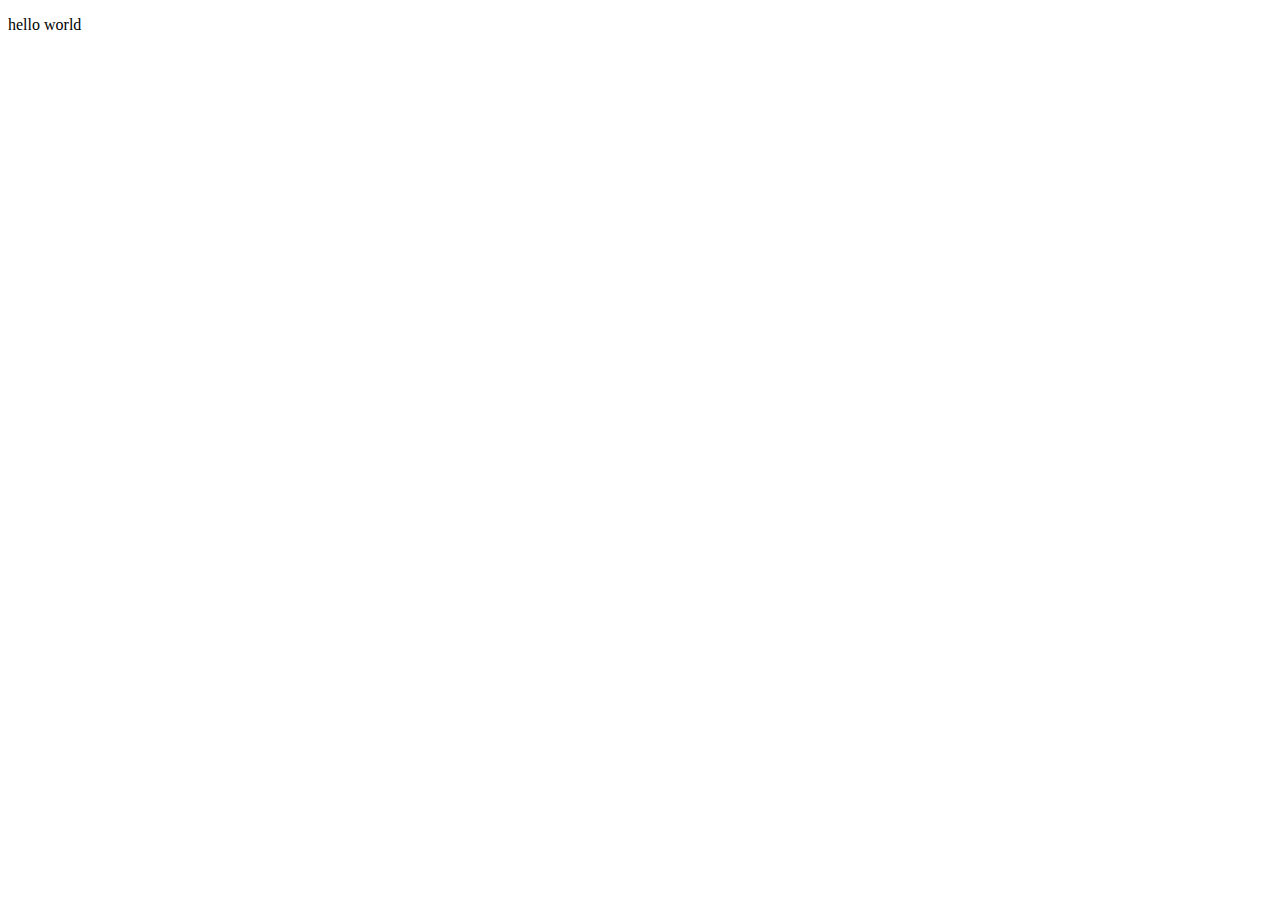
==== images/index.html @ d1db9c14 "first commit" ====
<!DOCTYPE html>
<html lang="en">
<head>
    <meta charset="UTF-8">
    <meta name="viewport" content="width=device-width, initial-scale=1.0">
    <title>First Assignment</title>
</head>
<body>
    <p>hello world
    </p>
</body>
</html>
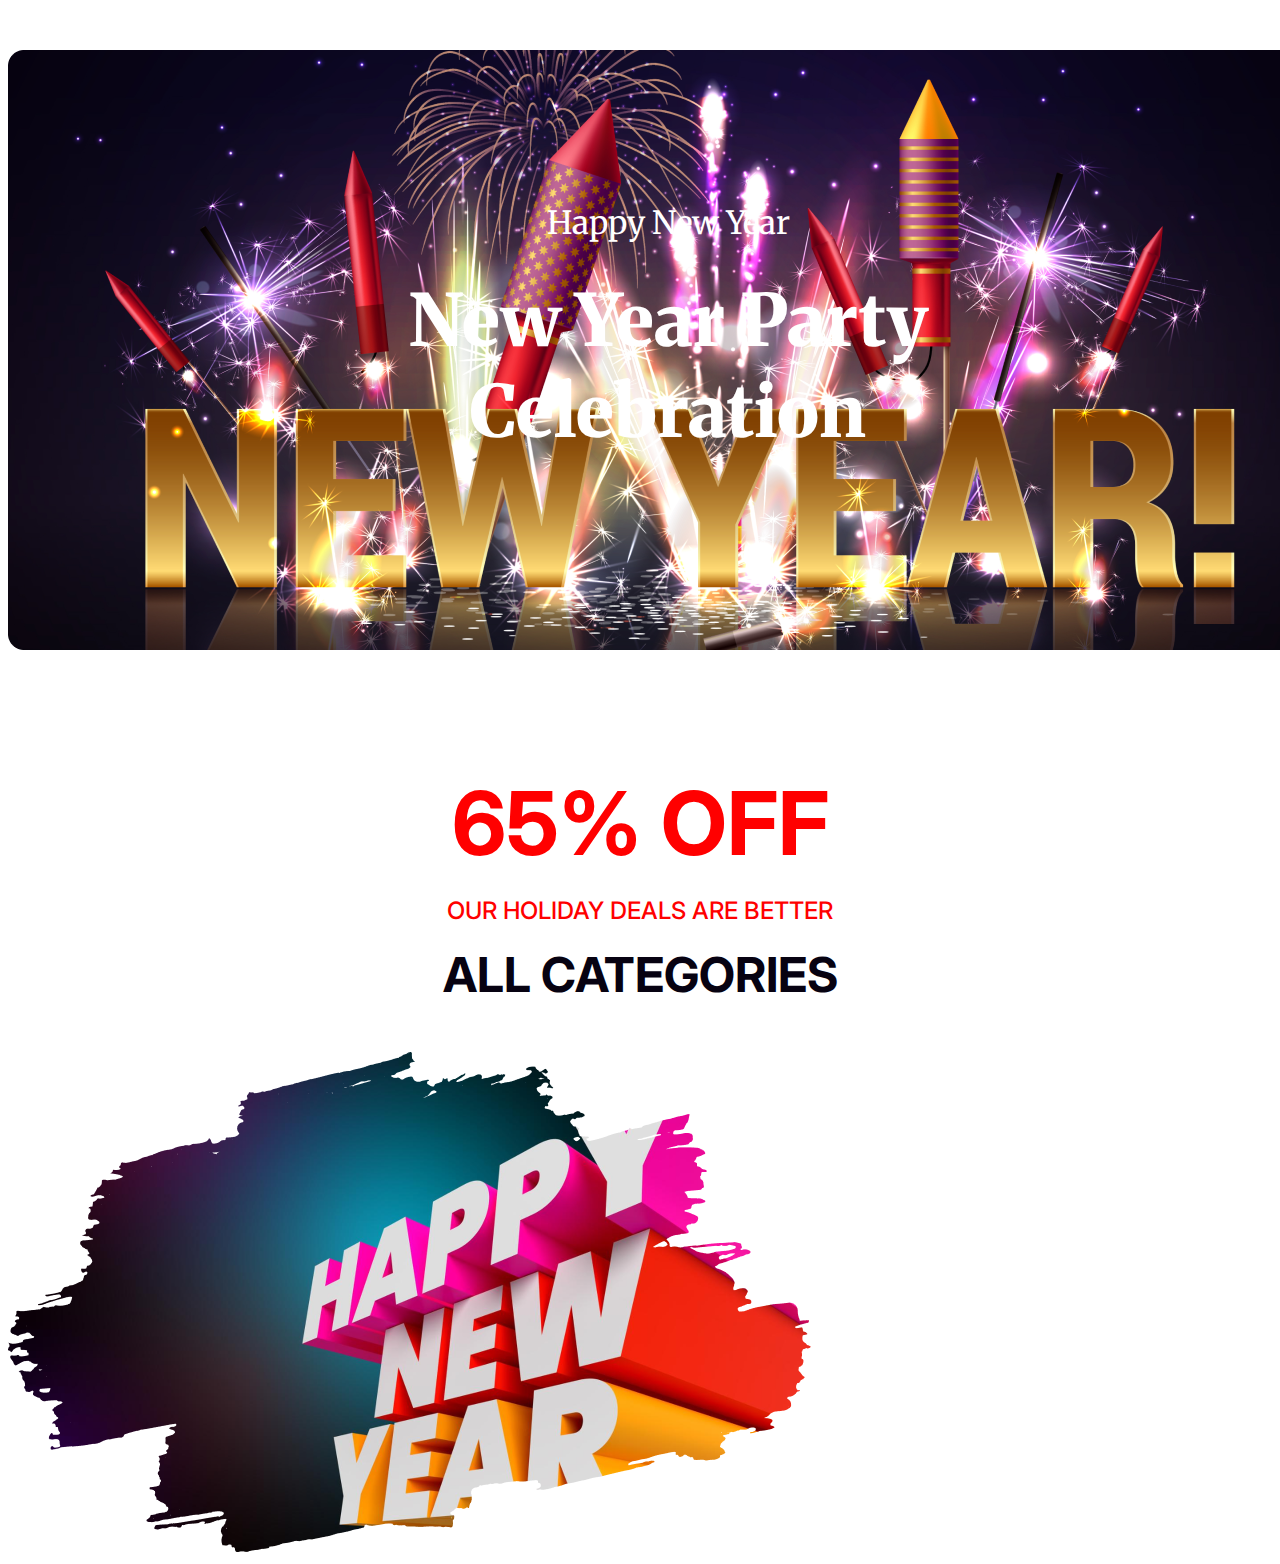
==== commit 4265e49b: "first part done" ====
--- a/images/index.html
+++ b/images/index.html
@@ -4,9 +4,26 @@
     <meta charset="UTF-8">
     <meta name="viewport" content="width=device-width, initial-scale=1.0">
     <title>First Assignment</title>
+    <link rel="stylesheet" href="styles/style.css">
+    <link rel="preconnect" href="https://fonts.googleapis.com">
+<link rel="preconnect" href="https://fonts.gstatic.com" crossorigin>
+<link href="https://fonts.googleapis.com/css2?family=Inter:wght@300;400;500;700;900&family=Merriweather:ital,wght@0,400;0,700;1,400;1,700&display=swap" rel="stylesheet">
 </head>
 <body>
-    <p>hello world
-    </p>
+    <section class="banner">
+        <div>
+            <h3>Happy New Year</h3>
+            <p>New Year Party <br>Celebration</p>
+        </div>
+    </section>
+
+    <section class="offer">
+        <h3>65% OFF</h3>
+        <h2>OUR HOLIDAY DEALS ARE BETTER</h2>
+        <p>ALL CATEGORIES</p>
+        <div>
+            <img src="New Year Photo.png" alt="">
+        </div>
+    </section>
 </body>
 </html>--- a/images/styles/style.css
+++ b/images/styles/style.css
@@ -0,0 +1,56 @@
+.banner {
+    background-image: url(../Banner\ Image.png);
+    height: 600px;
+    width: 1320px;
+    color: white;
+    display: flex;
+    justify-content: center;
+    align-items: center;
+    margin: auto;
+    margin-top: 50px;
+    margin-bottom: 120px;
+}
+
+.banner h3 {
+    color: #ffffff;
+    font-size: 32px;
+    font-weight: 400;
+    text-align: center;
+    font-family: 'Merriweather', serif;
+
+}
+
+.banner p {
+    color: #ffffff;
+    font-size: 72px;
+    font-weight: 900;
+    text-align: center;
+    margin-top: 0;
+    font-family: 'Merriweather', serif;
+}
+
+.offer h3 {
+    color: #ff0000;
+    font-size: 88px;
+    font-weight: 700;
+    text-align: center;
+    font-family: 'Inter', sans-serif;
+    margin-bottom: 0;
+}
+
+.offer h2 {
+    color: #ff0000;
+    font-size: 24px;
+    font-weight: 500;
+    text-align: center;
+    font-family: 'Inter', sans-serif;
+}
+
+.offer p {
+    color: #070211;
+    font-size: 48px;
+    font-weight: 700;
+    text-align: center;
+    margin-top: 0;
+    font-family: 'Inter', sans-serif;
+}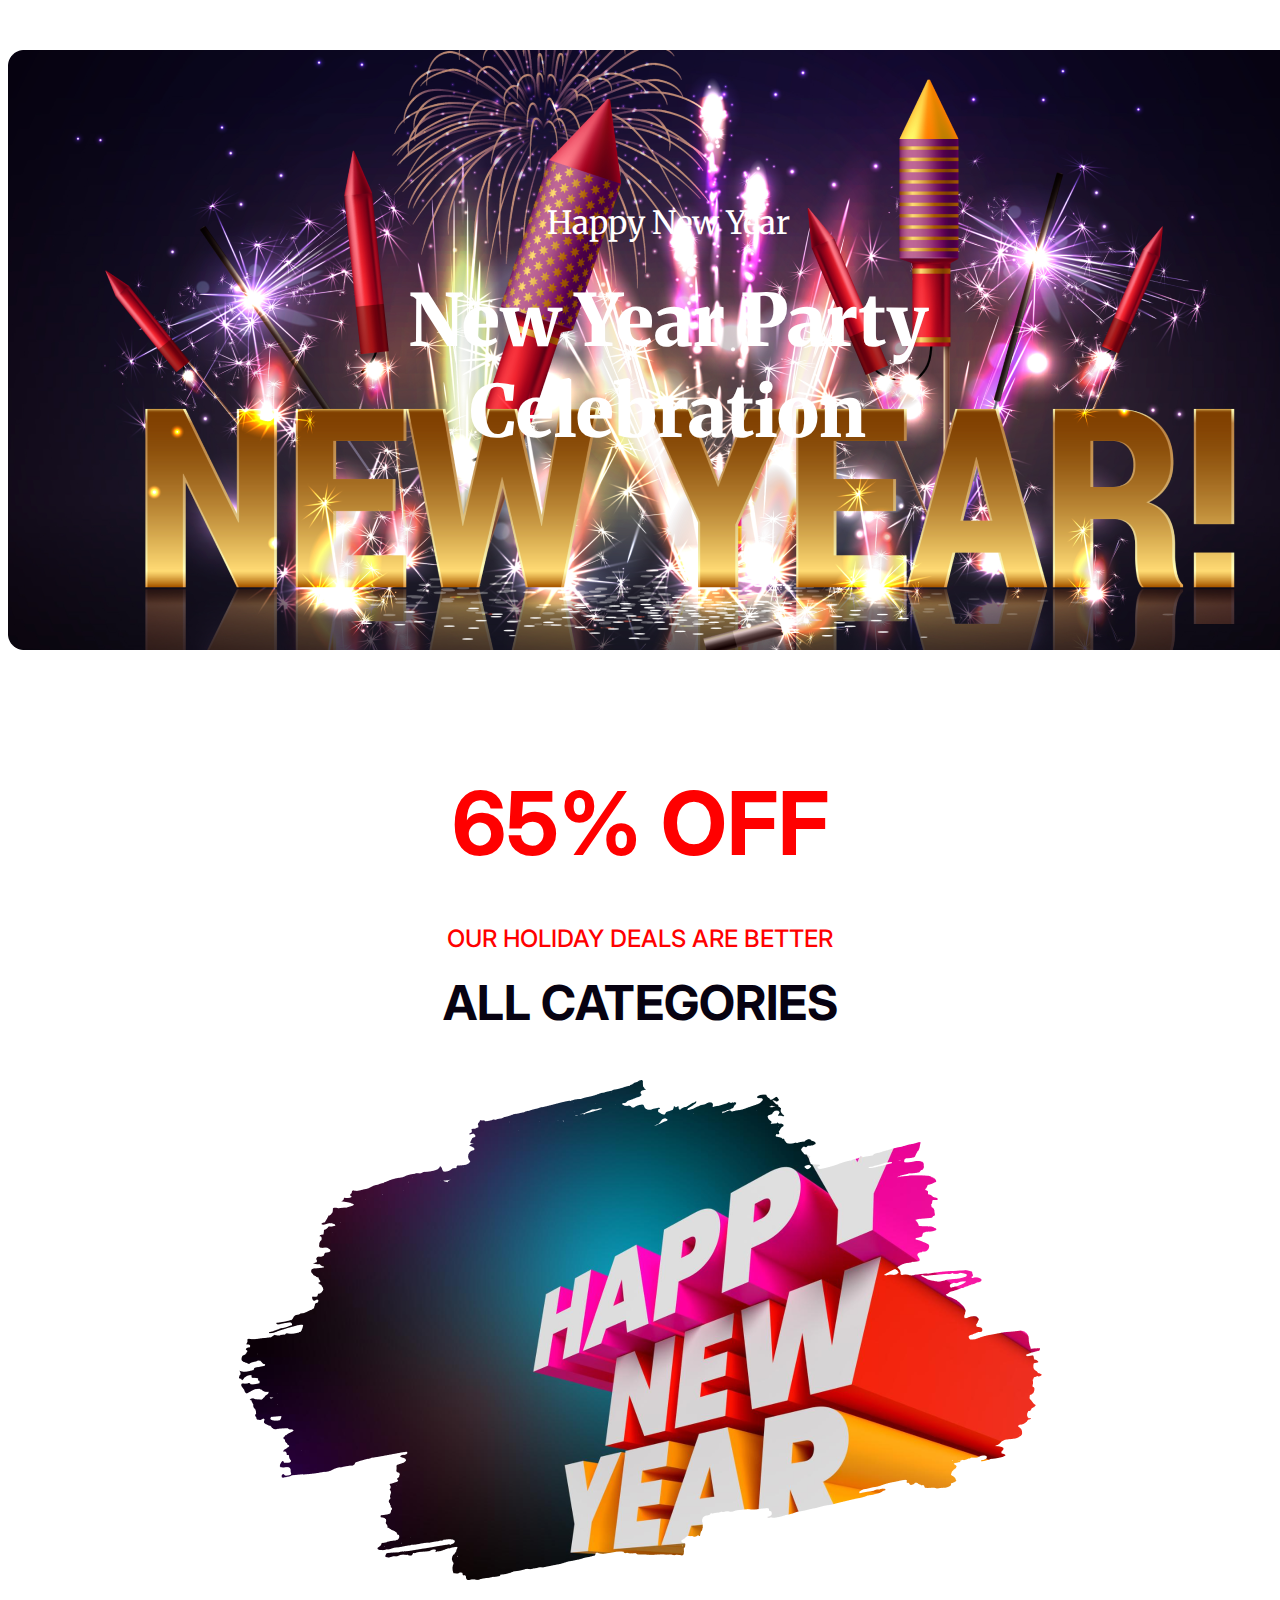
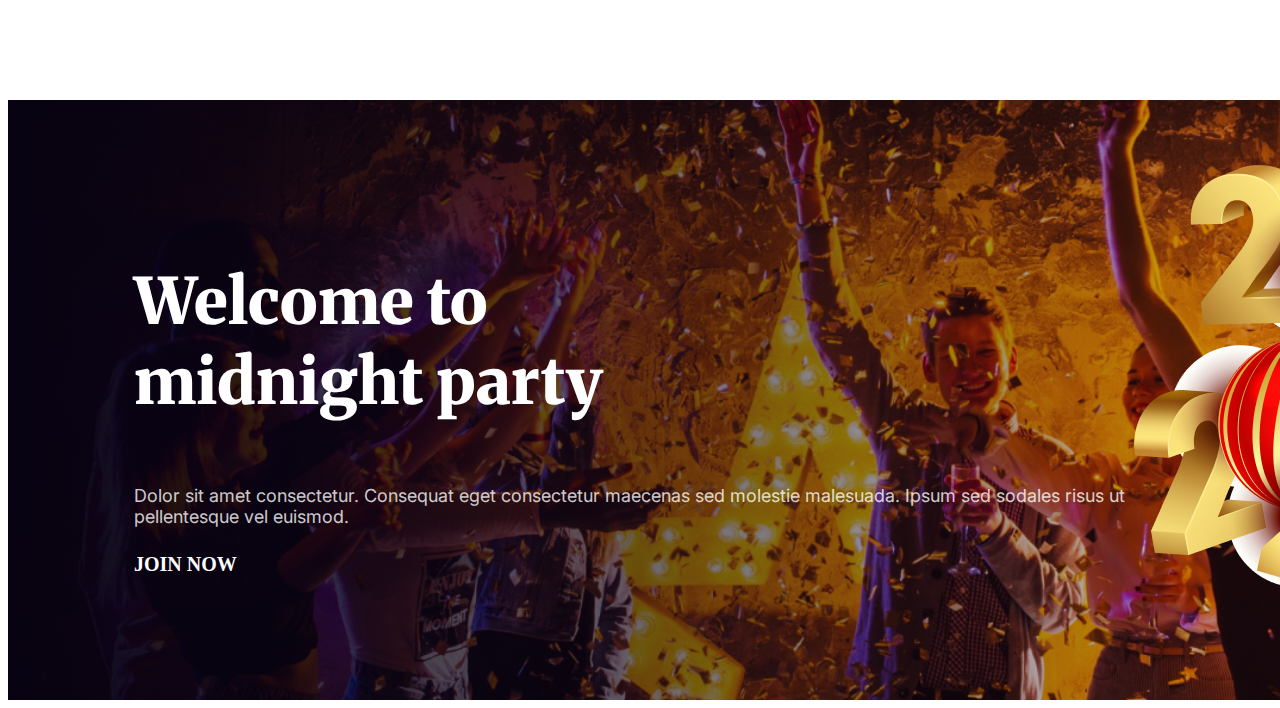
==== commit ecd6ed69: "add perty section" ====
--- a/images/index.html
+++ b/images/index.html
@@ -10,20 +10,41 @@
 <link href="https://fonts.googleapis.com/css2?family=Inter:wght@300;400;500;700;900&family=Merriweather:ital,wght@0,400;0,700;1,400;1,700&display=swap" rel="stylesheet">
 </head>
 <body>
-    <section class="banner">
-        <div>
-            <h3>Happy New Year</h3>
-            <p>New Year Party <br>Celebration</p>
-        </div>
-    </section>
+    <header>
+        <section class="banner">
+            <div>
+                <h3>Happy New Year</h3>
+                <p>New Year Party <br>Celebration</p>
+            </div>
+        </section>
 
-    <section class="offer">
-        <h3>65% OFF</h3>
-        <h2>OUR HOLIDAY DEALS ARE BETTER</h2>
-        <p>ALL CATEGORIES</p>
-        <div>
-            <img src="New Year Photo.png" alt="">
-        </div>
-    </section>
+    </header>
+
+    <main>
+        <section class="offer">
+            <h3>65% OFF</h3>
+            <h2>OUR HOLIDAY DEALS ARE BETTER</h2>
+            <p>ALL CATEGORIES</p>
+            <div>
+                <img src="New Year Photo.png" alt="">
+            </div>
+        </section>
+        <section class="party-section">
+            <div>
+                <h3>Welcome to <br> midnight party</h3>
+            <p>Dolor sit amet consectetur. Consequat eget consectetur maecenas sed molestie malesuada. Ipsum sed sodales risus ut pellentesque vel euismod. </p>
+            <h4>JOIN NOW</h4>
+            </div>
+            <div>
+                <img src="Group 70.png" alt="">
+            </div>
+
+        </section>
+    </main>
+
+
+    
+
+    
 </body>
 </html>--- a/images/styles/style.css
+++ b/images/styles/style.css
@@ -9,6 +9,9 @@
     margin: auto;
     margin-top: 50px;
     margin-bottom: 120px;
+    background-repeat: no-repeat;
+    background-size: cover;
+    
 }
 
 .banner h3 {
@@ -44,6 +47,7 @@
     font-weight: 500;
     text-align: center;
     font-family: 'Inter', sans-serif;
+    margin-top: 48px;
 }
 
 .offer p {
@@ -53,4 +57,51 @@
     text-align: center;
     margin-top: 0;
     font-family: 'Inter', sans-serif;
-}+}
+
+.offer div img {
+    height: 500px;
+    width: 803px;
+    margin: auto;
+    display: flex;
+    margin-top: 48px;
+    margin-bottom: 120px;
+}
+
+.party-section {
+    background-image: linear-gradient(to right,rgba(7, 2, 17, 1), rgba(7, 2, 17, 0)),url(../Vectorrr.png);
+    
+    background-repeat: no-repeat;
+    height: 600px;
+    width: 1320px;
+    display: flex;
+    justify-content: space-around;
+    align-items: center;
+    padding: 0 126px;
+    background-size: cover;
+    margin: auto;
+    
+    
+    
+}
+
+.party-section div h3 {
+
+    color: #ffffff;
+    font-family: 'Merriweather', serif;
+    font-size: 64px;
+    font-weight: 900;
+}
+
+.party-section div p {
+    color: #ffffffcc;
+    font-size: 18px;
+    font-weight: 400;
+    font-family: 'Inter', sans-serif;
+}
+
+.party-section div h4 {
+    color: #ffffff;
+    font-size: 20px;
+    font-weight: 700;
+}
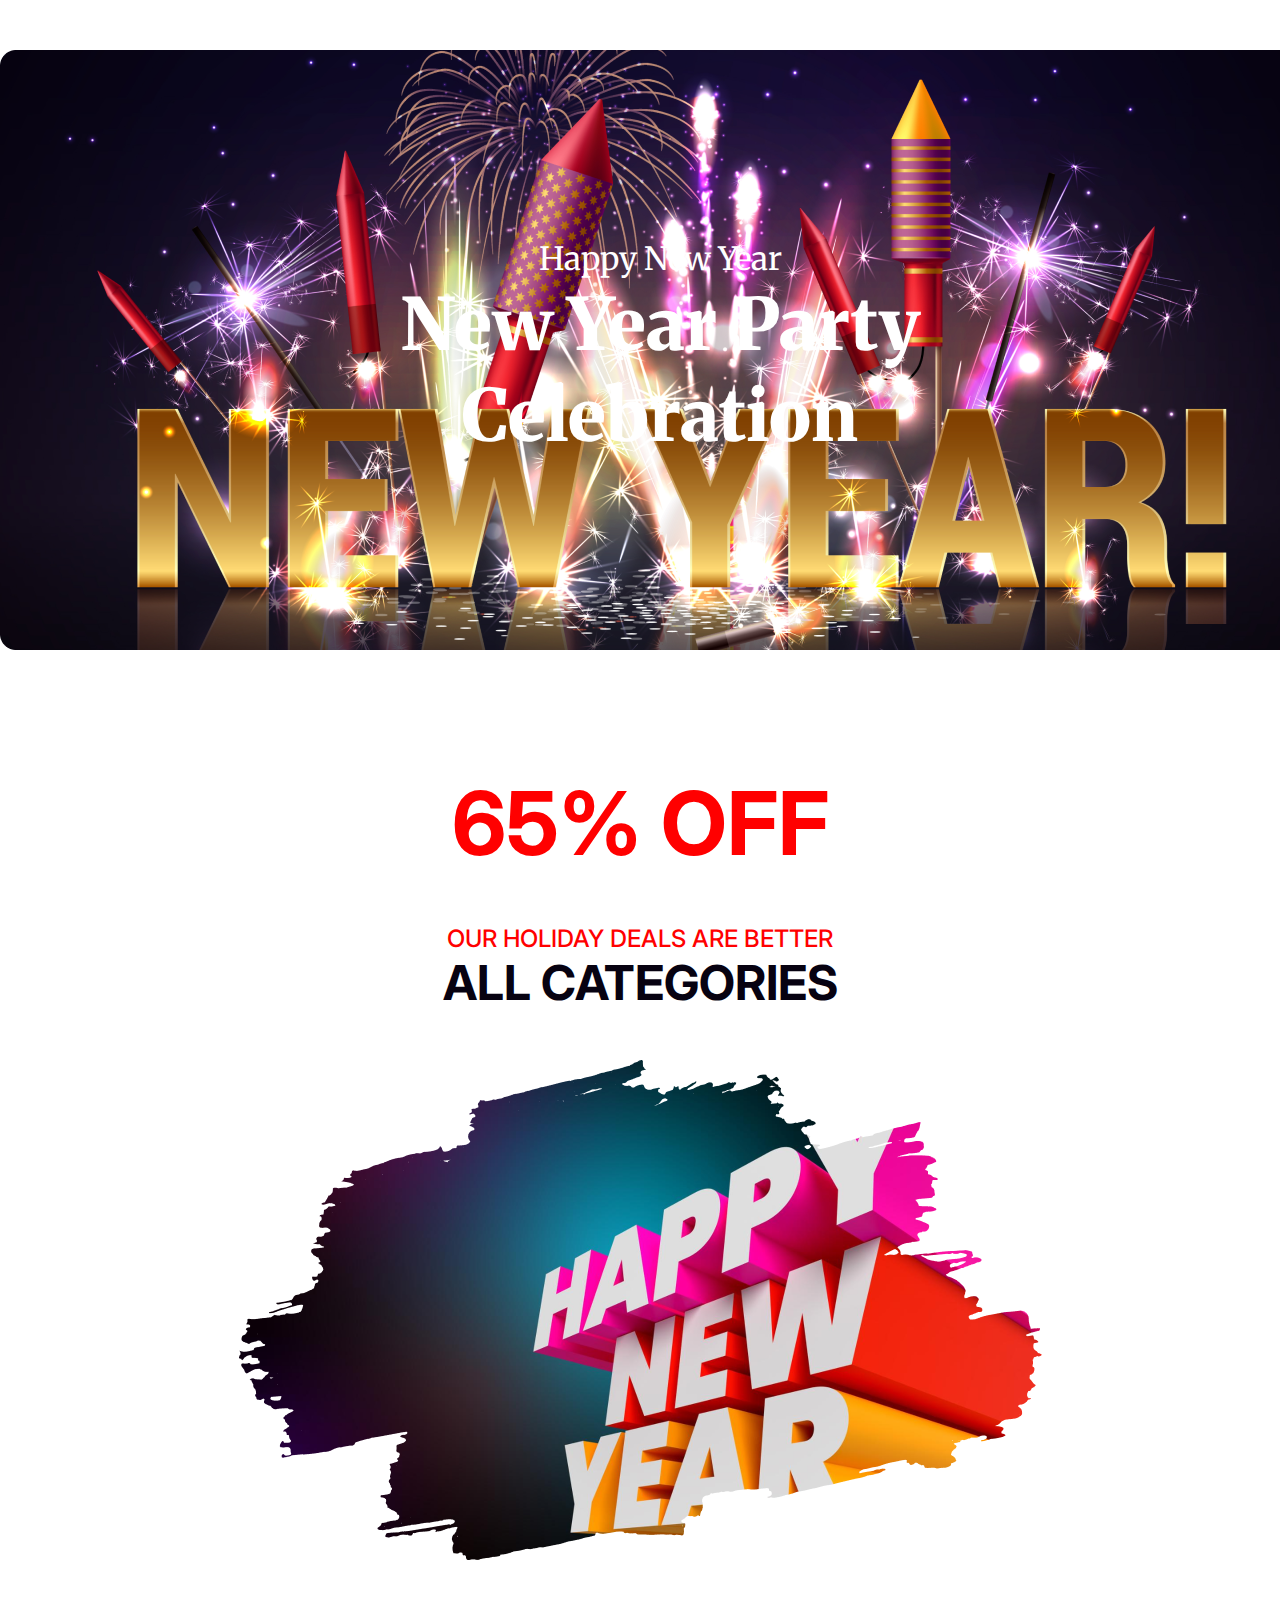
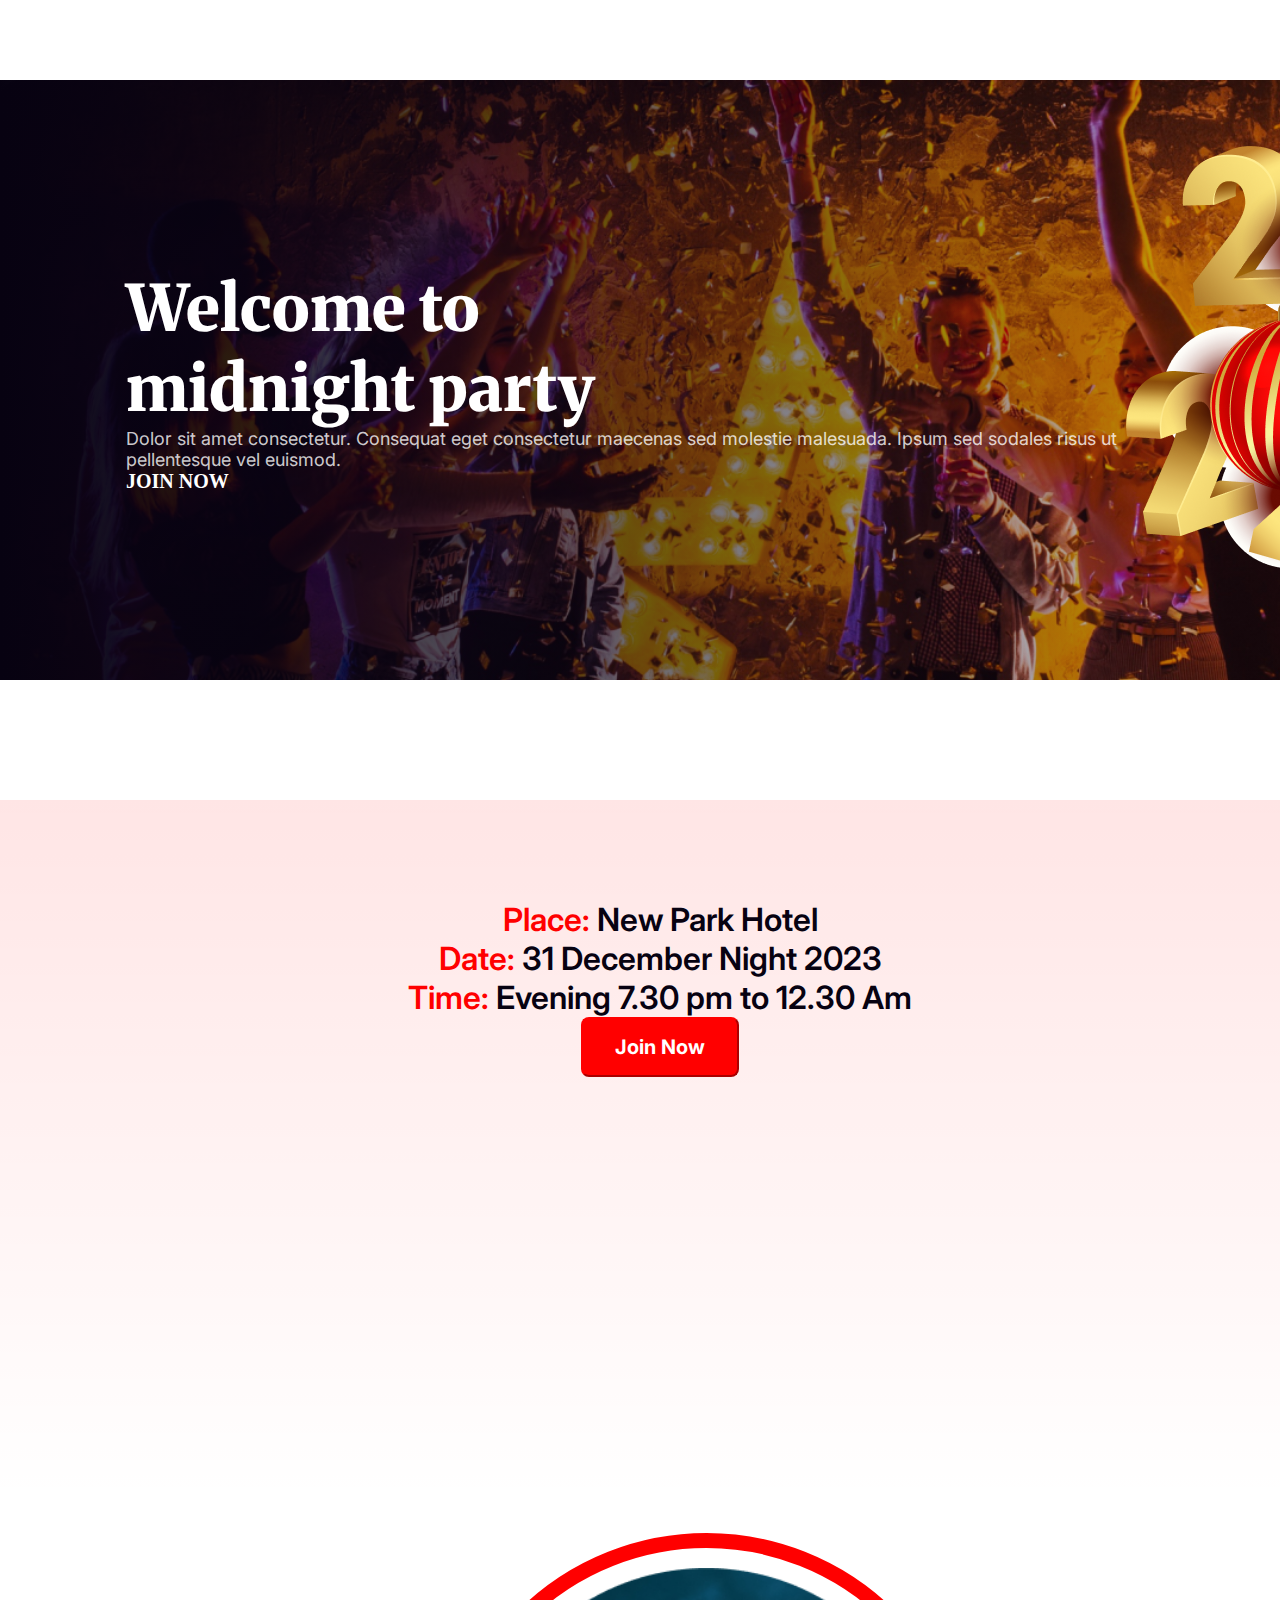
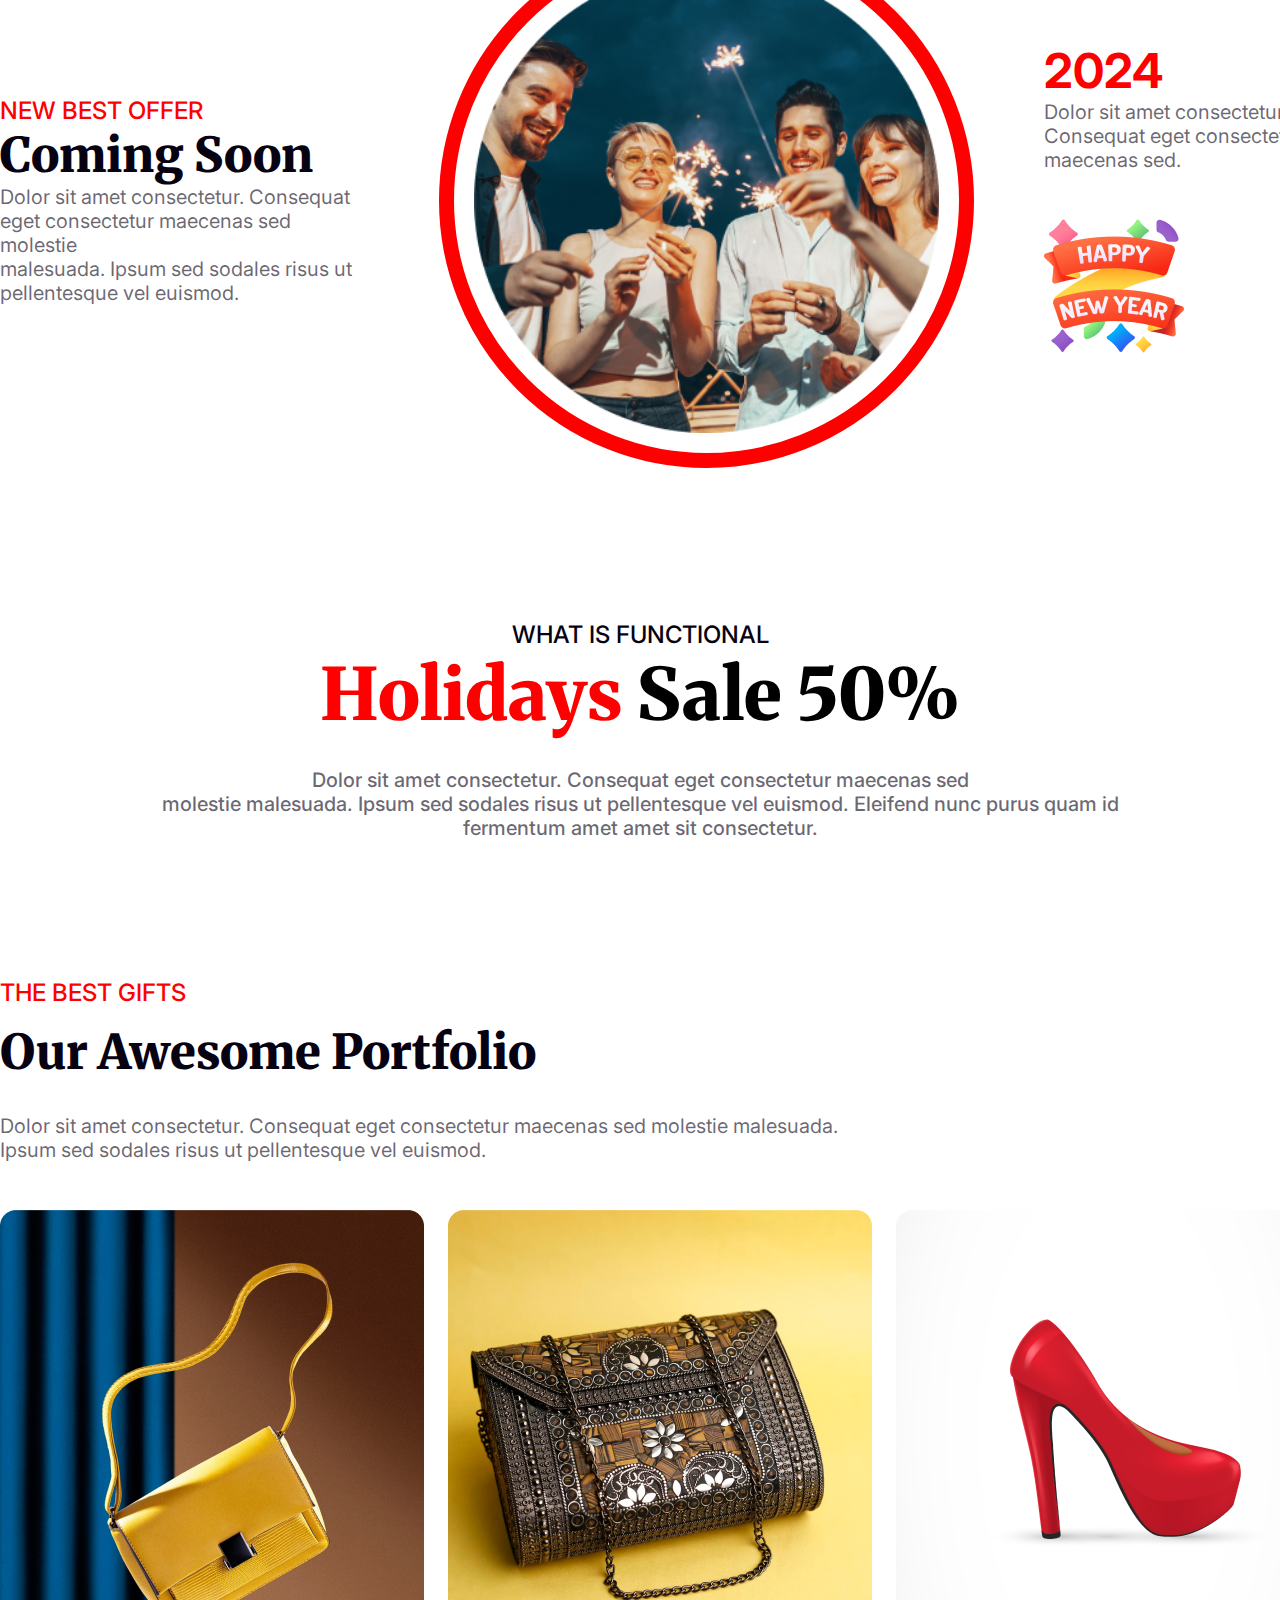
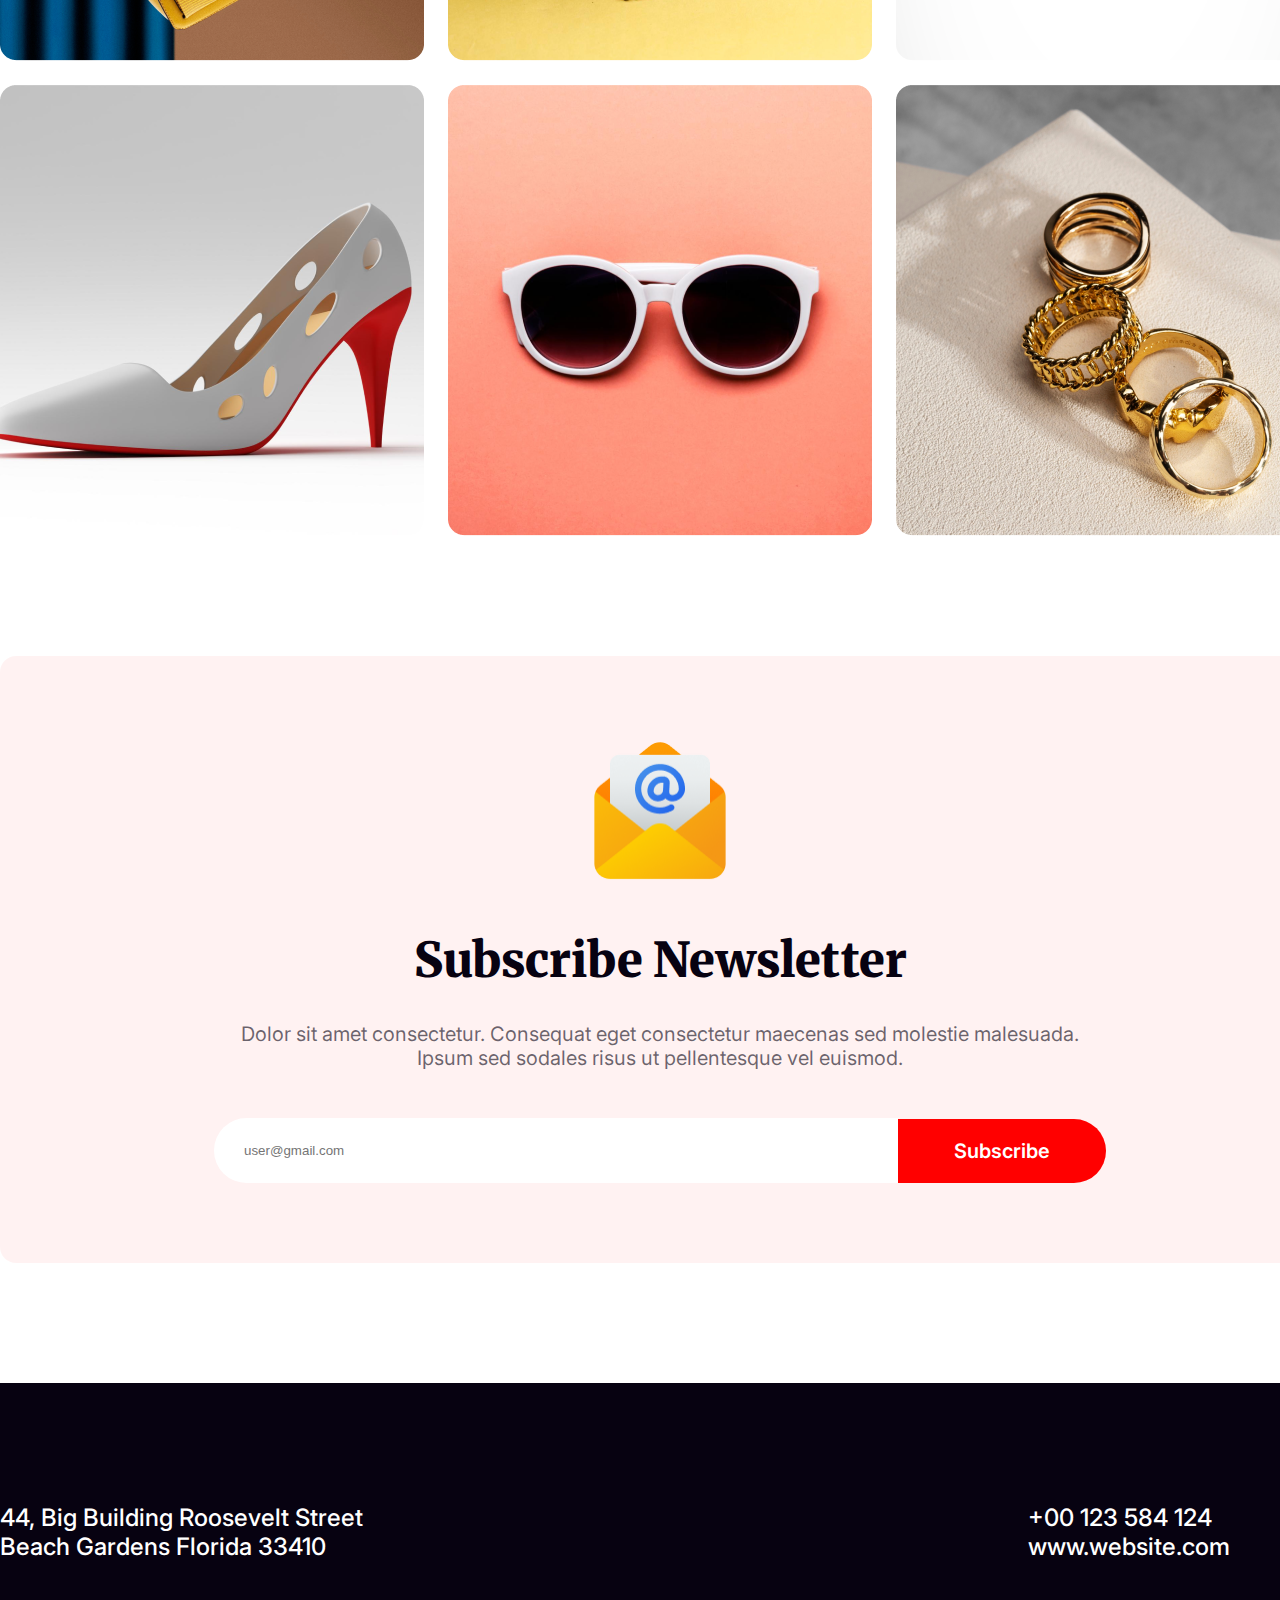
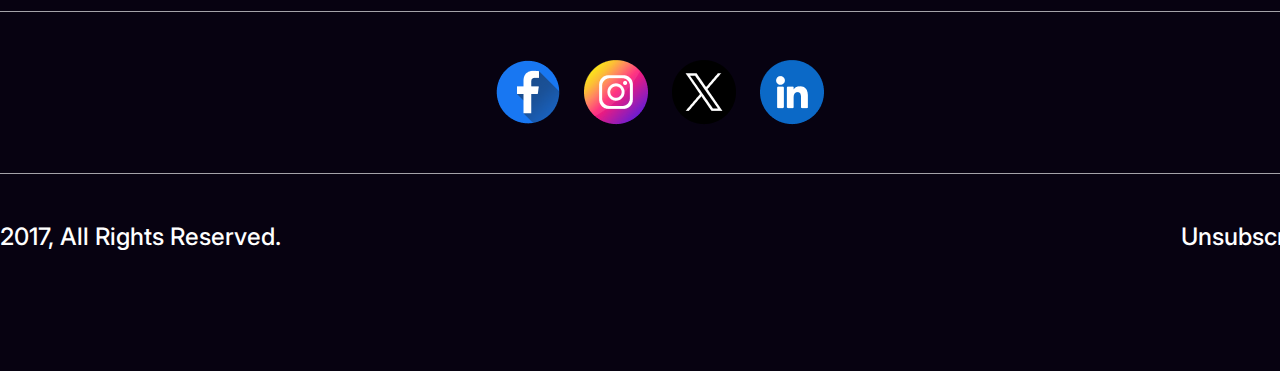
==== commit 71f1a9d8: "added a party section part" ====
--- a/images/index.html
+++ b/images/index.html
@@ -40,11 +40,91 @@
             </div>
 
         </section>
+        <section class="date-time">
+            <p> <span>Place:</span> New Park Hotel 
+            </p>
+            <p> <span>Date:</span> 31 December Night 2023 
+            </p>
+            <p><span>Time:</span> Evening 7.30 pm to 12.30 Am</p>
+            <button>Join Now</button>
+        </section> 
+        <section class="cooming-soon">
+            <div class="best-offer">
+                <h3>NEW BEST OFFER</h3>
+                <h2>Coming Soon</h2>
+                <p>Dolor sit amet consectetur. Consequat <br> eget consectetur maecenas sed molestie <br> malesuada. Ipsum sed sodales risus ut <br> pellentesque vel euismod.</p>
+            </div>
+            <div class="pic">
+                <img src="Ellipse 1.png" alt="">
+            </div>
+            <div class="year">
+                <h2>2024</h2>
+                <p>Dolor sit amet consectetur. Consequat eget consectetur maecenas sed.</p>
+                <img src="Group 96.png" alt="">
+            </div>
+        </section>
+
+        <section class="discount">
+            <div>
+                <h4>WHAT IS FUNCTIONAL</h4>
+                <h2><span>Holidays</span> Sale 50%</h2>
+                <p>Dolor sit amet consectetur. Consequat eget consectetur maecenas sed <br> molestie malesuada. Ipsum sed sodales risus ut pellentesque vel euismod. Eleifend nunc purus quam id <br>fermentum amet amet sit consectetur.</p>
+            </div>
+            <img src="" alt="">  
+        </section>
+
+        <!-- holidays pic baki ace -->
+
+        <section class="awesome">
+            <div>
+                <h2>THE BEST GIFTS</h2>
+                <h3>Our Awesome Portfolio</h3>
+                <p>Dolor sit amet consectetur. Consequat eget consectetur maecenas sed molestie malesuada.<br>Ipsum sed sodales risus ut pellentesque vel euismod.</p>
+            </div>
+            <div class="awasome-pic">
+                <img src="Rectangle 3.png" alt="">
+                <img src="Rectangle 4.png" alt="">
+                <img src="Rectangle 5.png" alt="">
+                <img src="Rectangle 6.png" alt="">
+                <img src="Rectangle 7.png" alt="">
+                <img src="Rectangle 8.png" alt="">
+            </div>
+        </section>
+
+        <section class="email">
+            <img src="Group 61.png" alt="">
+            <h3>Subscribe Newsletter</h3>
+            <p>Dolor sit amet consectetur. Consequat eget consectetur maecenas sed molestie malesuada.<br>Ipsum sed sodales risus ut pellentesque vel euismod. </p>
+            <div class="form-chart">
+                <input  type="text" placeholder="user@gmail.com">
+            <button>Subscribe</button>
+            </div>
+        </section>
     </main>
-
-
+    <footer>
+        <div class="footer-container">
+            <div class="foot-part">
+                <div class="address">
+                    <h3>44, Big Building Roosevelt Street</h3>
+                    <h3>Beach Gardens Florida 33410</h3>
+                </div>
+                <div class="contact">
+                    <h3>+00 123 584 124</h3>
+                    <h3>www.website.com</h3>
+                </div>  
+            </div>
     
-
-    
+            <div class="footer-image">
+                <img src="Facebook.png" alt="">
+                <img src="Instagram.png" alt="">
+                <img src="Twitter.png" alt="">
+                <img src="Linkedin.png" alt="">
+            </div>
+            <div class="last-part">
+                <h3>2017, All Rights Reserved.</h3>
+                <h3>Unsubscribe</h3>
+            </div>
+        </div>
+    </footer>
 </body>
 </html>--- a/images/styles/style.css
+++ b/images/styles/style.css
@@ -1,3 +1,8 @@
+* {
+    margin: 0;
+    padding: 0;
+}
+
 .banner {
     background-image: url(../Banner\ Image.png);
     height: 600px;
@@ -11,7 +16,7 @@
     margin-bottom: 120px;
     background-repeat: no-repeat;
     background-size: cover;
-    
+
 }
 
 .banner h3 {
@@ -69,8 +74,8 @@
 }
 
 .party-section {
-    background-image: linear-gradient(to right,rgba(7, 2, 17, 1), rgba(7, 2, 17, 0)),url(../Vectorrr.png);
-    
+    background-image: linear-gradient(to right, rgba(7, 2, 17, 1), rgba(7, 2, 17, 0)), url(../Vectorrr.png);
+
     background-repeat: no-repeat;
     height: 600px;
     width: 1320px;
@@ -80,9 +85,9 @@
     padding: 0 126px;
     background-size: cover;
     margin: auto;
-    
-    
-    
+
+
+
 }
 
 .party-section div h3 {
@@ -105,3 +110,305 @@
     font-size: 20px;
     font-weight: 700;
 }
+
+.date-time {
+    text-align: center;
+    margin-top: 120px;
+    background-image: linear-gradient(to bottom, rgba(255, 0, 0, 0.10), rgba(255, 0, 0, 0));
+    margin: auto;
+    height: 600px;
+    width: 1320px;
+    padding-top: 100px;
+    margin-top: 120px;
+}
+
+.date-time p {
+    font-size: 32px;
+    font-weight: 600;
+    color: #070211;
+    font-family: 'Inter', sans-serif;
+}
+
+.date-time p span {
+    color: #ff0000;
+}
+
+.date-time button {
+    color: white;
+    font-size: 20px;
+    font-weight: 700;
+    font-family: 'Inter', sans-serif;
+    padding: 16px 32px;
+    background-color: #ff0000;
+    border-radius: 8px;
+    border-color: #ff0000;
+}
+
+/* pic er border baki ace */
+.cooming-soon {
+    display: flex;
+    gap: 70px;
+    height: 600px;
+    width: 1320px;
+    margin: auto;
+    align-items: center;
+    justify-content: space-between;
+}
+
+.cooming-soon .best-offer h3 {
+    color: #ff0000;
+    font-size: 24px;
+    font-weight: 500;
+    font-family: 'Inter', sans-serif;
+
+}
+
+.cooming-soon .best-offer h2 {
+    color: #070211;
+    font-size: 48px;
+    font-weight: 900;
+    font-family: 'Merriweather', serif;
+}
+
+.cooming-soon .best-offer p {
+    color: #07021199;
+    font-size: 20px;
+    font-weight: 400;
+    font-family: 'Inter', sans-serif;
+}
+
+.cooming-soon .pic {
+    height: 465px;
+    width: 465px;
+    border: 15px solid red;
+    background-color: white;
+    border-radius: 100%;
+    display: flex;
+    padding: 20px;
+
+}
+
+.comming-soon .pic img {
+    height: 365px;
+    width: 365px;
+    border: 15px solid red;
+    border-radius: 100%;
+
+
+}
+
+.cooming-soon .year h2 {
+    color: #ff0000;
+    font-size: 48px;
+    font-weight: 700;
+    margin-bottom: 0;
+    font-family: 'Inter', sans-serif;
+}
+
+.cooming-soon .year p {
+    color: #07021199;
+    font-size: 20px;
+    font-weight: 400;
+    height: 96px;
+    width: 276px;
+    font-family: 'Inter', sans-serif;
+}
+
+.cooming-soon .year img {
+    height: 140px;
+    width: 140px;
+    margin-top: 20px;
+}
+
+.discount {
+    text-align: center;
+    margin-top: 120px;
+}
+
+.discount h4 {
+    color: #070211;
+    font-size: 24px;
+    font-weight: 500;
+    font-family: 'Inter', sans-serif;
+}
+
+.discount h2 {
+    font-size: 72px;
+    font-weight: 900;
+    font-family: 'Merriweather', serif;
+    margin: 0;
+}
+
+.discount h2 span {
+    color: #ff0000;
+
+}
+
+.discount p {
+    color: #07021199;
+
+    font-size: 20px;
+    font-weight: 500;
+    margin: auto;
+    font-family: 'Inter', sans-serif;
+    margin-top: 28px;
+}
+
+.awesome {
+    width: 1320px;
+    margin: auto;
+    margin-top: 120px;
+}
+
+.awesome h2 {
+    color: #ff0000;
+    font-size: 24px;
+    font-weight: 500;
+    margin-bottom: 15px;
+    font-family: 'Inter', sans-serif;
+}
+
+.awesome h3 {
+    color: #070211;
+    font-size: 48px;
+    font-weight: 900;
+    margin: 0;
+    font-family: 'Merriweather', serif;
+}
+
+.awesome p {
+    color: #07021199;
+    font-size: 20px;
+    font-weight: 400;
+    margin-top: 32px;
+    font-family: 'Inter', sans-serif;
+}
+
+.awesome .awasome-pic {
+    display: grid;
+    grid-template-columns: repeat(3, 1fr);
+    gap: 24px;
+    margin-top: 48px;
+}
+
+.email {
+    width: 1320px;
+    background-color: #ff00000d;
+    border-radius: 16px;
+    margin: auto;
+    margin-bottom: 120px;
+    margin-top: 120px;
+    text-align: center;
+}
+
+.email img {
+    height: 150px;
+    width: 150px;
+    margin-top: 80px;
+}
+
+.email h3 {
+    color: #070211;
+    font-size: 48px;
+    font-weight: 900;
+    margin-top: 40px;
+    margin-bottom: 32px;
+    font-family: 'Merriweather', serif;
+}
+
+.email p {
+    color: #07021199;
+    font-size: 20px;
+    font-weight: 400;
+    font-family: 'Inter', sans-serif;
+}
+
+.email .form-chart {
+    margin-top: 48px;
+    padding-bottom: 80px;
+    display: flex;
+    justify-content: center;
+    align-items: center;
+
+}
+
+.email .form-chart input {
+    background-color: #ffffff;
+    padding-top: 25px;
+    padding-bottom: 25px;
+    padding-left: 30px;
+    padding-right: 477px;
+    border: none;
+    border-radius: 50px 0px 0px 50px;
+}
+
+.email .form-chart button {
+
+    font-size: 20px;
+    font-weight: 600;
+    padding: 20px 56px;
+    background-color: #ff0000;
+    color: #ffffff;
+    border: none;
+    border-radius: 0px 50px 50px 0px;
+    font-family: 'Inter', sans-serif;
+}
+
+footer {
+    background-color: #070211;
+    color: #ffffff;
+    font-family: 'Inter', sans-serif;
+}
+
+footer .footer-container{
+    width: 1320px;
+    margin: auto;
+
+}
+
+footer .foot-part {
+    display: flex;
+    justify-content: space-between;
+    margin-top: 120px;
+    padding-top: 120px;
+    padding-bottom: 50px;
+    border-bottom: 0.01px solid rgba(255, 255, 255, 0.637);
+}
+
+footer .foot-part .address h3 {
+    font-size: 24px;
+    font-weight: 500;
+
+}
+
+footer .foot-part .contact{
+    margin-right: 20px;
+    padding-right: 70px;
+    
+}
+
+footer .foot-part .contact h3 {
+    font-size: 24px;
+    font-weight: 500;
+}
+
+footer .footer-image {
+    display: flex;
+    justify-content: center;
+    margin-top: 48px;
+    margin-bottom: 48px;
+    border-bottom: 0.01px solid rgba(255, 255, 255, 0.637);
+    padding-bottom: 48px;
+    gap: 24px;
+}
+
+footer .last-part{
+    display: flex;
+    justify-content: space-between;
+    padding-bottom: 120px;
+}
+
+footer .last-part h3 {
+    font-size: 24px;
+    font-weight: 500;
+}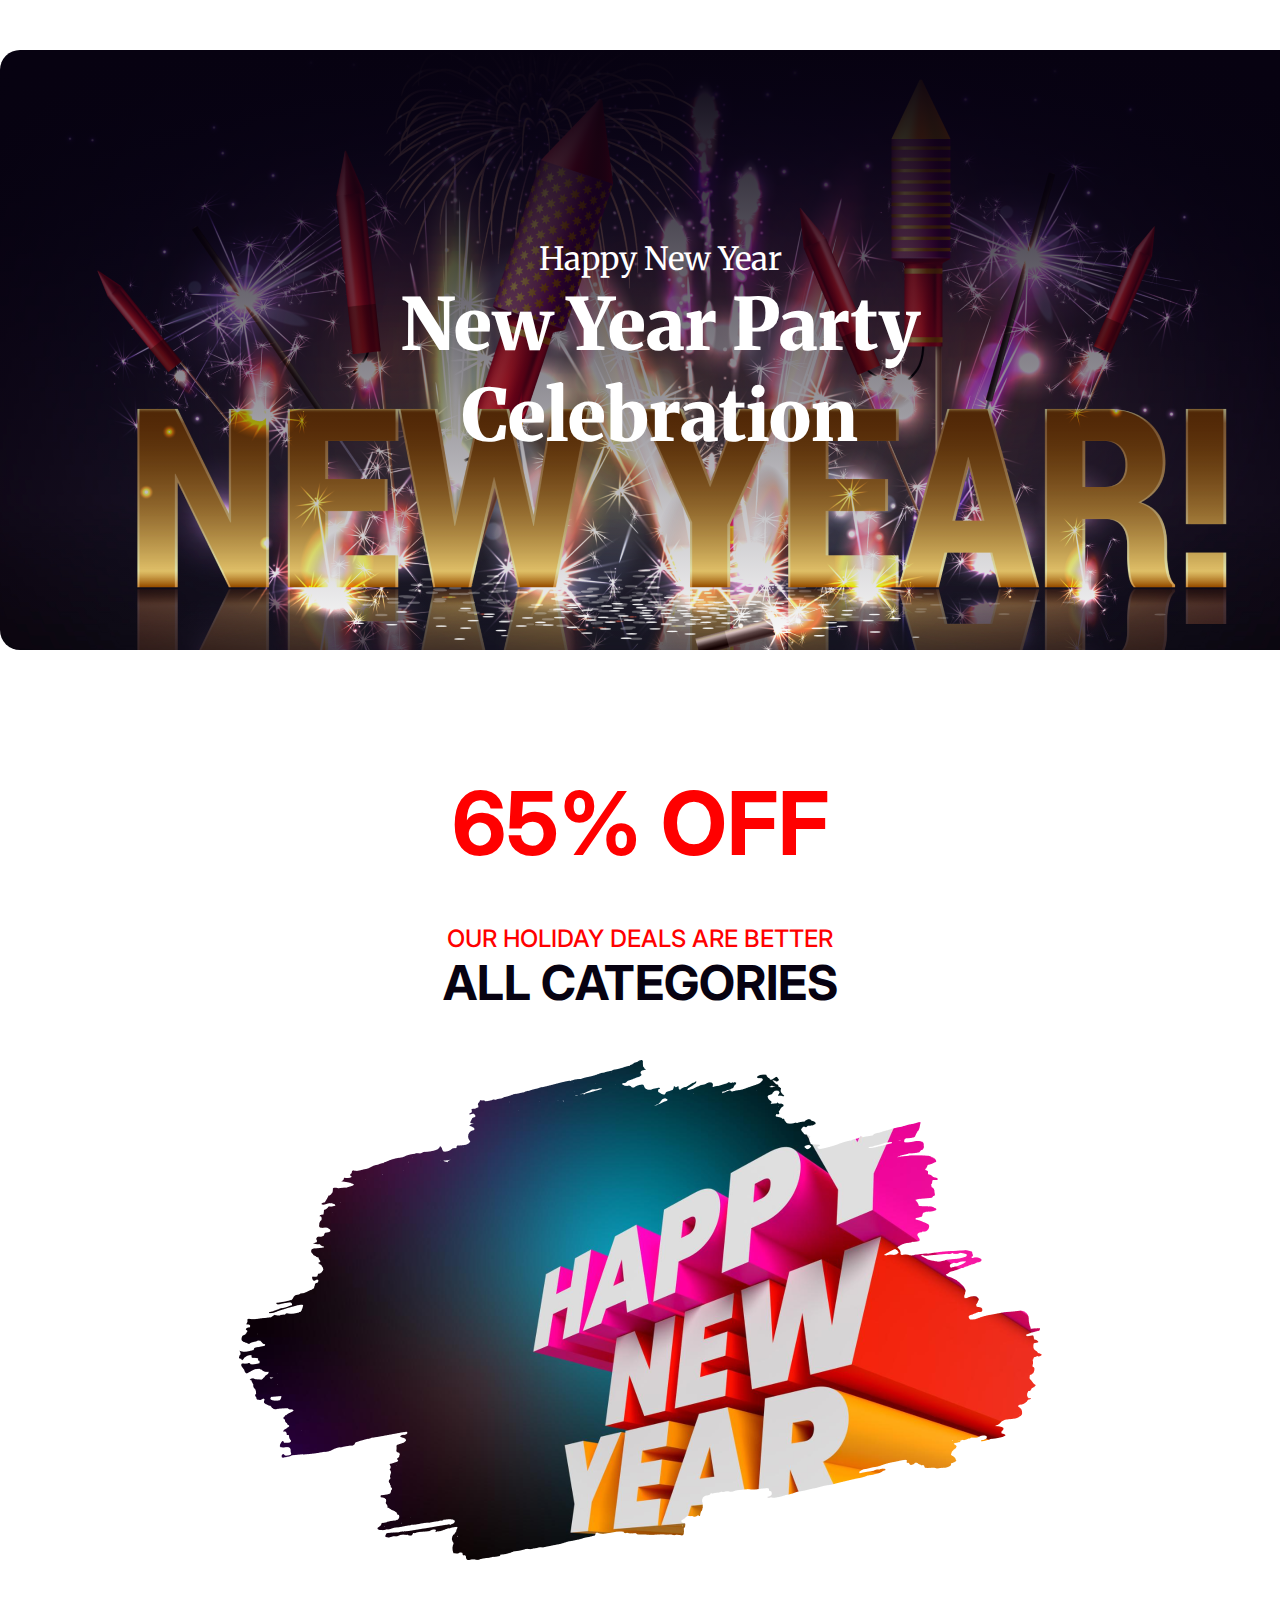
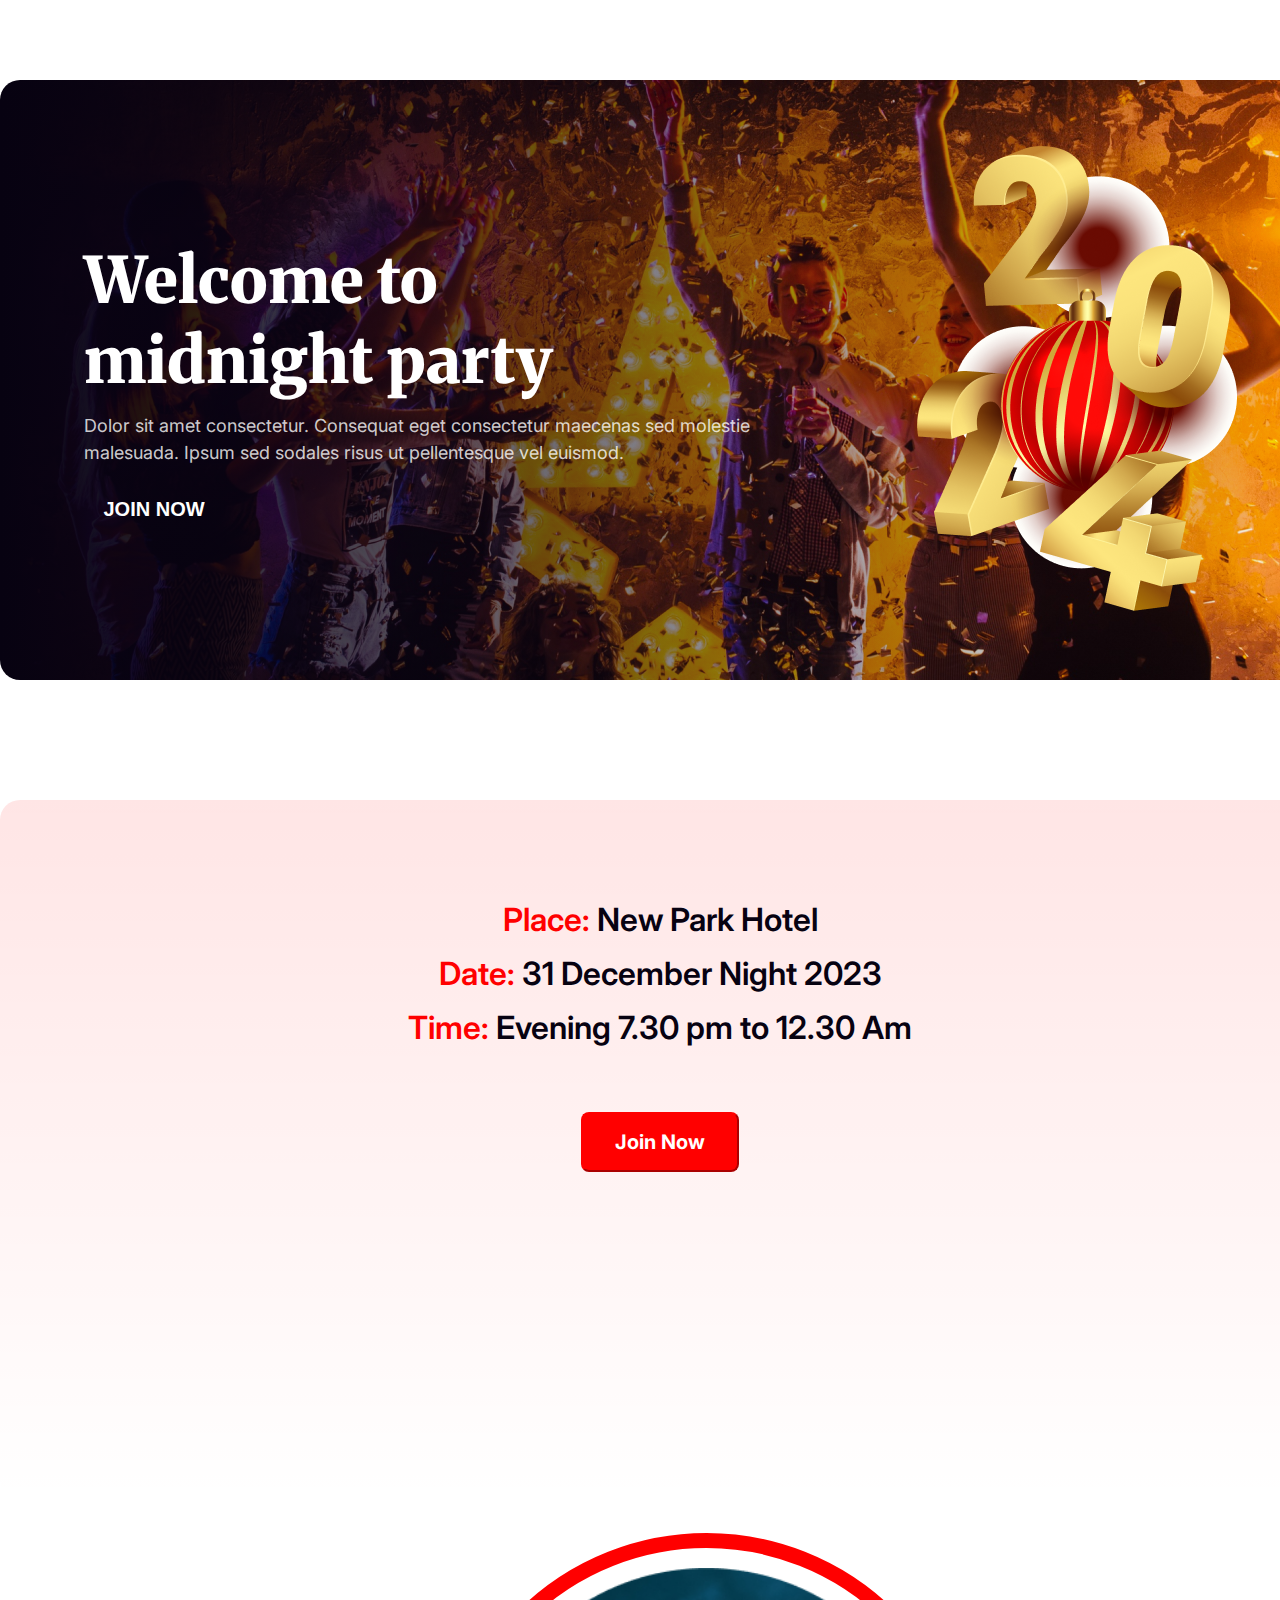
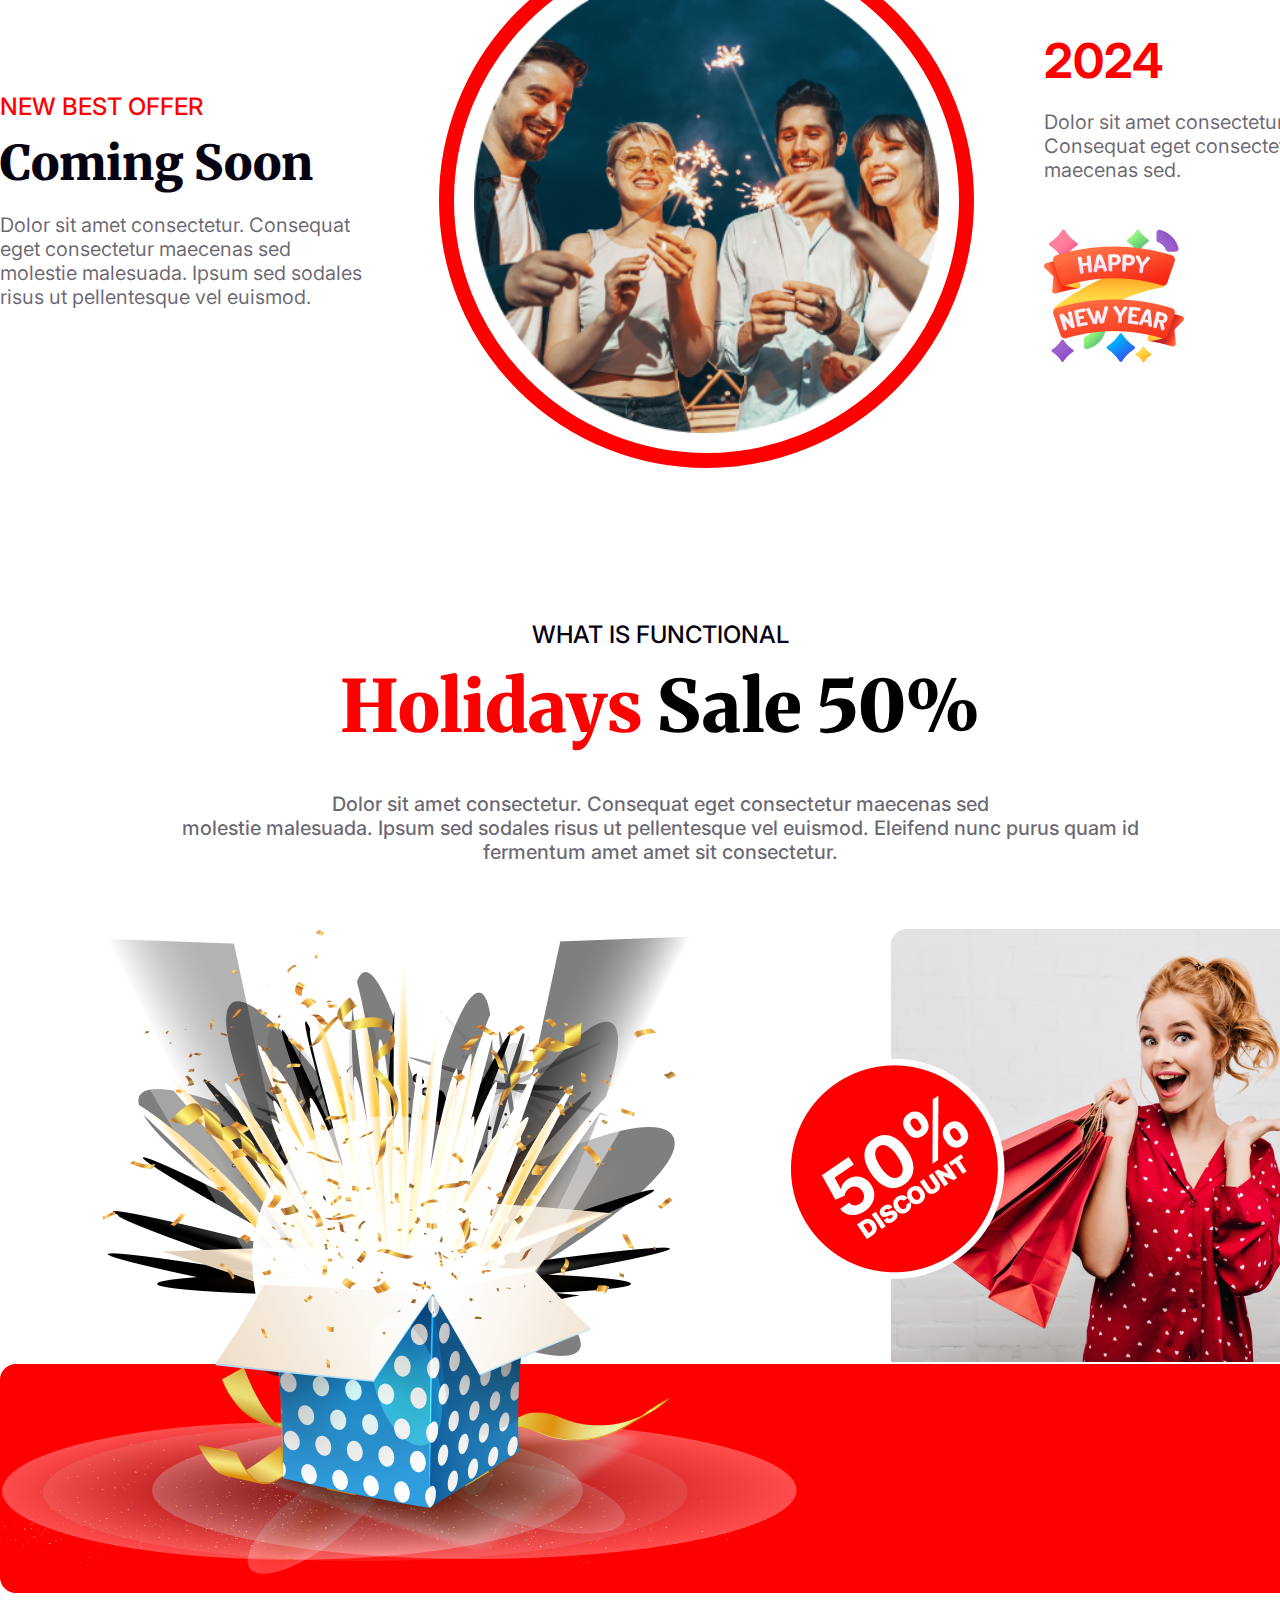
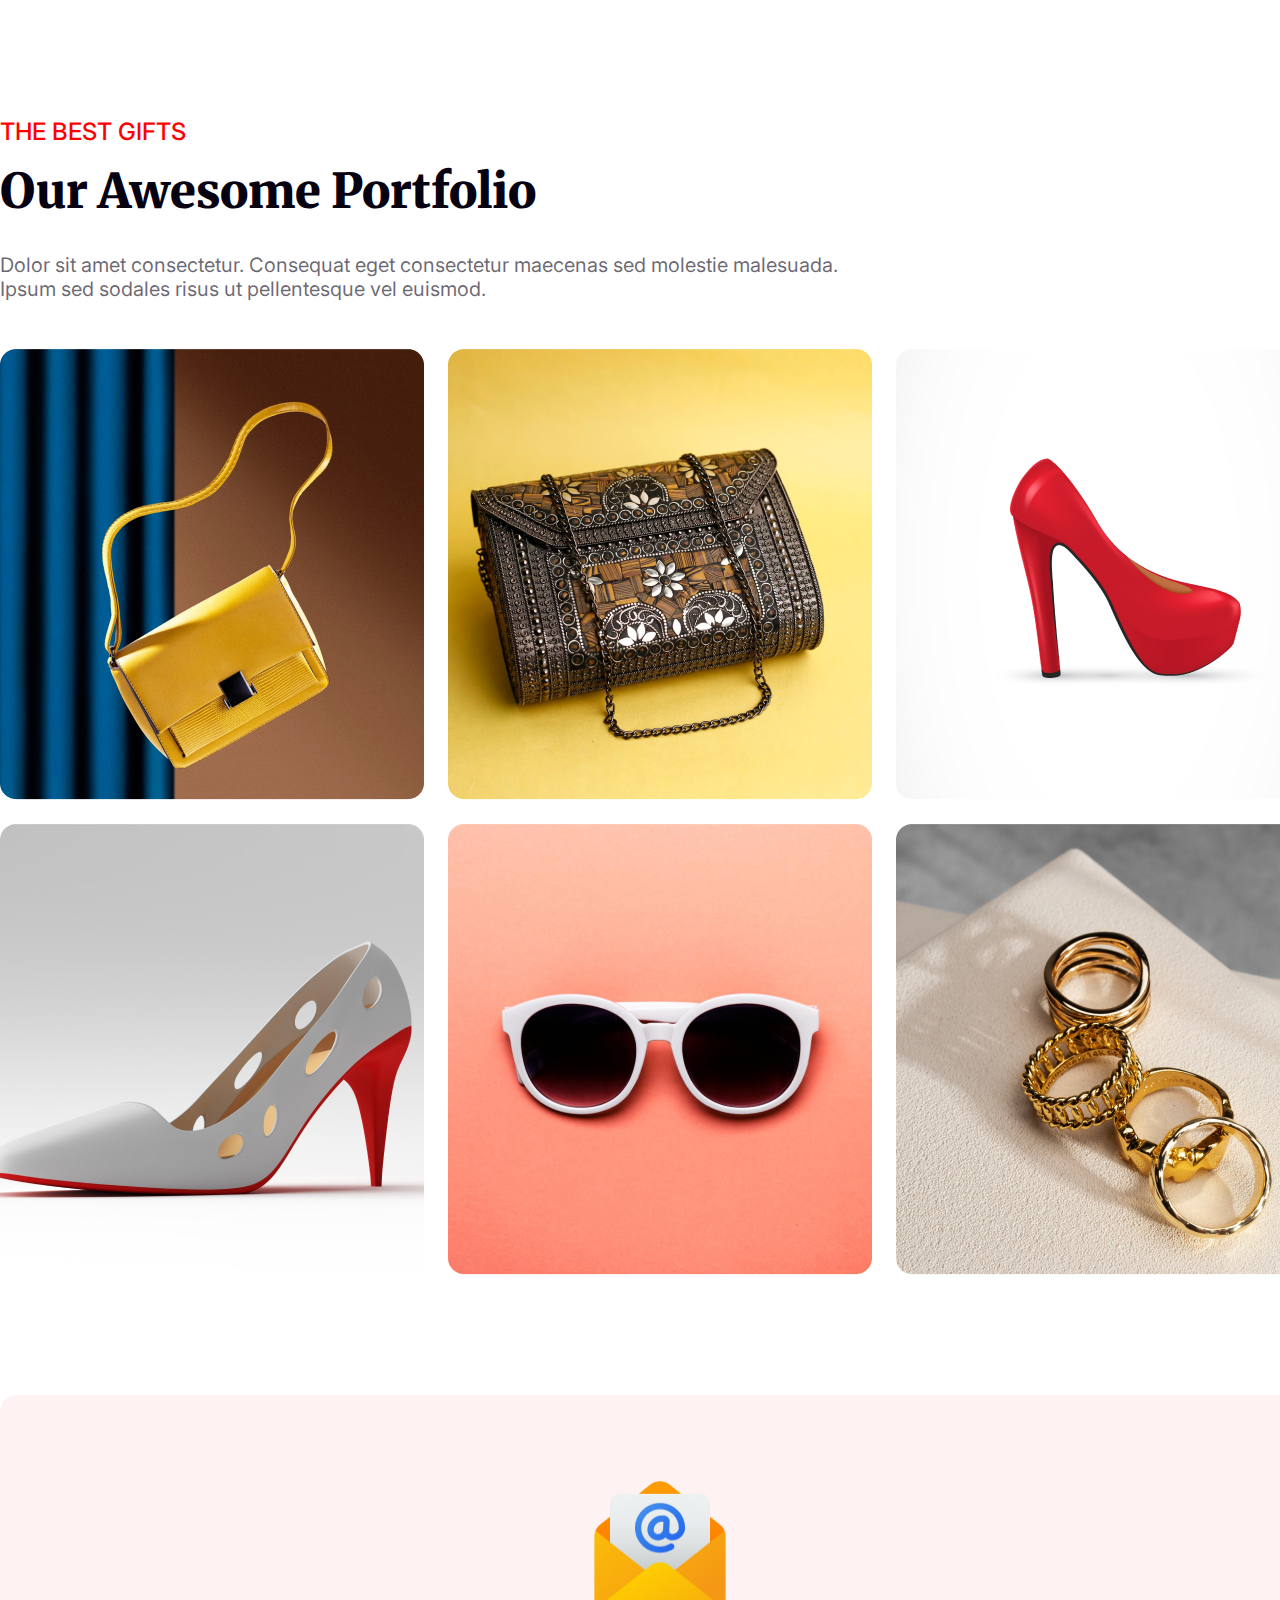
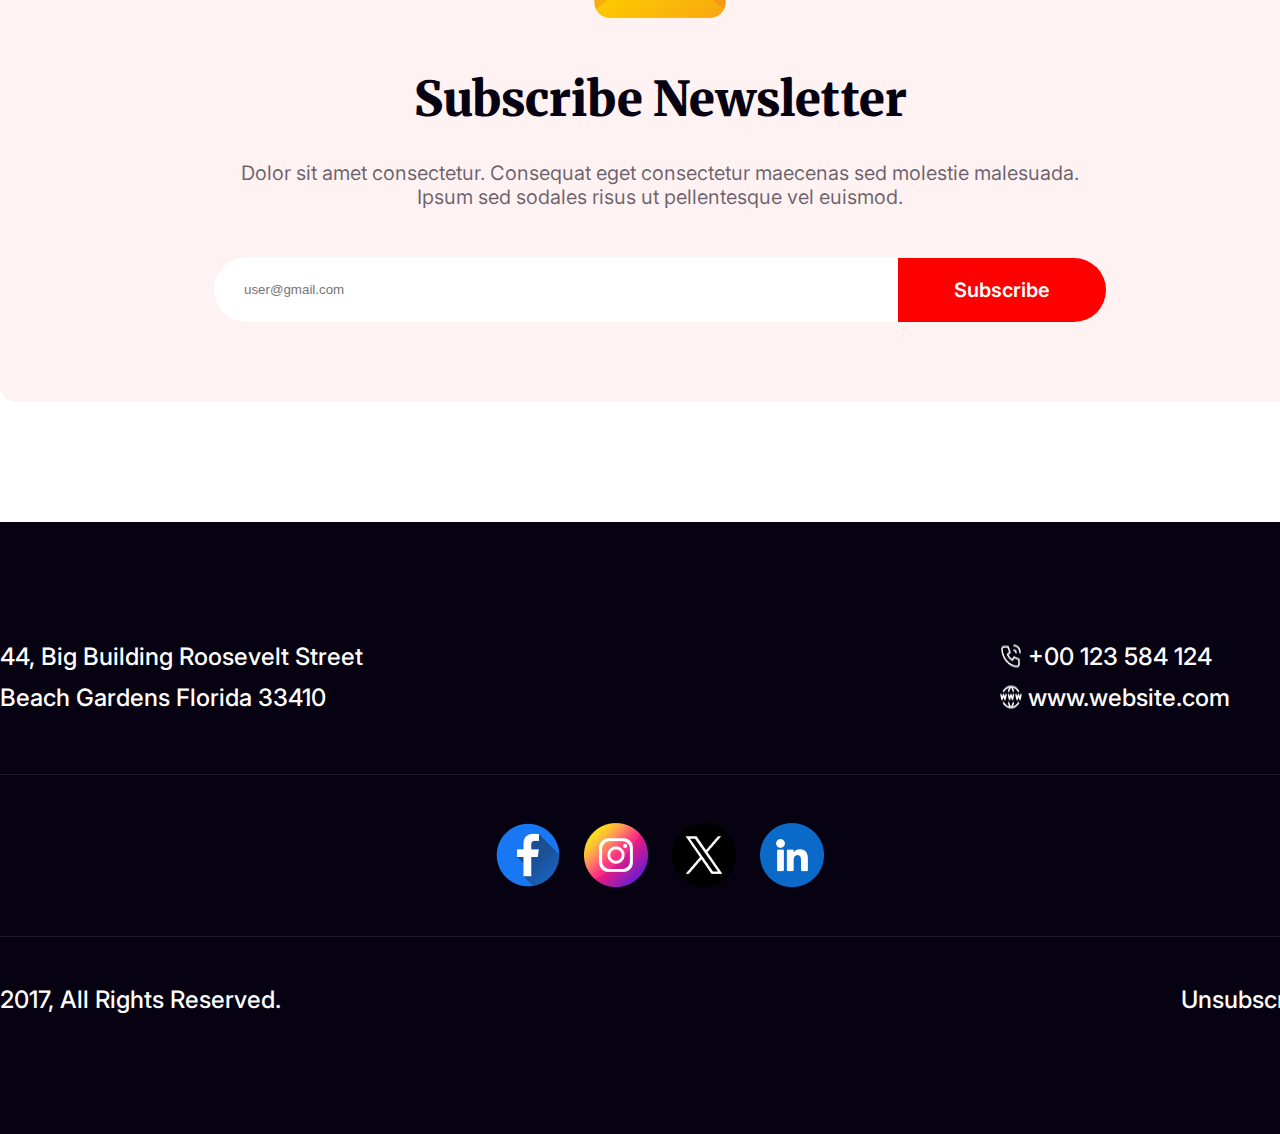
==== commit 8305dcc9: "add footer part" ====
--- a/images/index.html
+++ b/images/index.html
@@ -8,6 +8,7 @@
     <link rel="preconnect" href="https://fonts.googleapis.com">
 <link rel="preconnect" href="https://fonts.gstatic.com" crossorigin>
 <link href="https://fonts.googleapis.com/css2?family=Inter:wght@300;400;500;700;900&family=Merriweather:ital,wght@0,400;0,700;1,400;1,700&display=swap" rel="stylesheet">
+
 </head>
 <body>
     <header>
@@ -32,8 +33,8 @@
         <section class="party-section">
             <div>
                 <h3>Welcome to <br> midnight party</h3>
-            <p>Dolor sit amet consectetur. Consequat eget consectetur maecenas sed molestie malesuada. Ipsum sed sodales risus ut pellentesque vel euismod. </p>
-            <h4>JOIN NOW</h4>
+            <p>Dolor sit amet consectetur. Consequat eget consectetur maecenas sed molestie <br> malesuada. Ipsum sed sodales risus ut pellentesque vel euismod. </p>
+            <button>JOIN NOW</button>
             </div>
             <div>
                 <img src="Group 70.png" alt="">
@@ -52,7 +53,7 @@
             <div class="best-offer">
                 <h3>NEW BEST OFFER</h3>
                 <h2>Coming Soon</h2>
-                <p>Dolor sit amet consectetur. Consequat <br> eget consectetur maecenas sed molestie <br> malesuada. Ipsum sed sodales risus ut <br> pellentesque vel euismod.</p>
+                <p>Dolor sit amet consectetur. Consequat eget consectetur maecenas sed molestie malesuada. Ipsum sed sodales risus ut pellentesque vel euismod.</p>
             </div>
             <div class="pic">
                 <img src="Ellipse 1.png" alt="">
@@ -70,7 +71,21 @@
                 <h2><span>Holidays</span> Sale 50%</h2>
                 <p>Dolor sit amet consectetur. Consequat eget consectetur maecenas sed <br> molestie malesuada. Ipsum sed sodales risus ut pellentesque vel euismod. Eleifend nunc purus quam id <br>fermentum amet amet sit consectetur.</p>
             </div>
-            <img src="" alt="">  
+            <div class="girl">
+                <div class="red-dress">
+                    <img src="Rectangle 1.png" alt="">
+                    <div class="offer">
+                        <img src="Group 44.png" alt="">
+                    </div>
+                </div> 
+                
+            </div> 
+            <div class="fire-flam">
+                <img src="Rectangle 2.png" alt="">
+                <div class="gift">
+                    <img src="Group 75.png" alt="">
+                </div>
+            </div>
         </section>
 
         <!-- holidays pic baki ace -->
@@ -109,8 +124,15 @@
                     <h3>Beach Gardens Florida 33410</h3>
                 </div>
                 <div class="contact">
-                    <h3>+00 123 584 124</h3>
-                    <h3>www.website.com</h3>
+                    <div class="number">
+                        <img src="Call.png" alt="">
+                        <h3>+00 123 584 124</h3>
+                    </div>
+                    
+                    <div class="link">
+                        <img src="Website.png" alt="">
+                        <h3>www.website.com</h3></div>
+                    
                 </div>  
             </div>
     
--- a/images/styles/style.css
+++ b/images/styles/style.css
@@ -4,7 +4,8 @@
 }
 
 .banner {
-    background-image: url(../Banner\ Image.png);
+    background-image: linear-gradient(to bottom, rgba(7, 2, 17, 1), rgba(7, 2, 17, 0)), url(../Banner\ Image.png);
+    /* background-image: url(../Banner\ Image.png),linear-gradient(to bottom, rgba(7, 2, 17, 1), rgba(7, 2, 17, 0)); */
     height: 600px;
     width: 1320px;
     color: white;
@@ -16,6 +17,7 @@
     margin-bottom: 120px;
     background-repeat: no-repeat;
     background-size: cover;
+    border-radius: 20px;
 
 }
 
@@ -82,9 +84,10 @@
     display: flex;
     justify-content: space-around;
     align-items: center;
-    padding: 0 126px;
+    padding: 0;
     background-size: cover;
     margin: auto;
+    border-radius: 20px;
 
 
 
@@ -103,12 +106,19 @@
     font-size: 18px;
     font-weight: 400;
     font-family: 'Inter', sans-serif;
-}
-
-.party-section div h4 {
-    color: #ffffff;
+    padding: 12px 0px;
+    line-height: 1.5;
+}
+
+.party-section div button {
+     color: #ffffff;
     font-size: 20px;
     font-weight: 700;
+    margin-top: 20px;
+    margin-left: 20px;
+    border: none;
+    background-color: transparent;
+    
 }
 
 .date-time {
@@ -120,6 +130,7 @@
     width: 1320px;
     padding-top: 100px;
     margin-top: 120px;
+    border-radius: 20px;
 }
 
 .date-time p {
@@ -127,6 +138,7 @@
     font-weight: 600;
     color: #070211;
     font-family: 'Inter', sans-serif;
+    padding-bottom: 15px;
 }
 
 .date-time p span {
@@ -139,12 +151,13 @@
     font-weight: 700;
     font-family: 'Inter', sans-serif;
     padding: 16px 32px;
+    margin-top: 50px;
     background-color: #ff0000;
     border-radius: 8px;
     border-color: #ff0000;
-}
-
-/* pic er border baki ace */
+
+}
+
 .cooming-soon {
     display: flex;
     gap: 70px;
@@ -153,13 +166,16 @@
     margin: auto;
     align-items: center;
     justify-content: space-between;
-}
+    margin-bottom: 120px;
+}
+
 
 .cooming-soon .best-offer h3 {
     color: #ff0000;
     font-size: 24px;
     font-weight: 500;
     font-family: 'Inter', sans-serif;
+    padding-bottom: 12px;
 
 }
 
@@ -168,6 +184,7 @@
     font-size: 48px;
     font-weight: 900;
     font-family: 'Merriweather', serif;
+    padding-bottom: 20px;
 }
 
 .cooming-soon .best-offer p {
@@ -203,6 +220,7 @@
     font-weight: 700;
     margin-bottom: 0;
     font-family: 'Inter', sans-serif;
+    padding-bottom: 20px;
 }
 
 .cooming-soon .year p {
@@ -223,6 +241,9 @@
 .discount {
     text-align: center;
     margin-top: 120px;
+    width: 1320px;
+    margin: auto;
+    
 }
 
 .discount h4 {
@@ -237,6 +258,7 @@
     font-weight: 900;
     font-family: 'Merriweather', serif;
     margin: 0;
+    padding: 12px 0;
 }
 
 .discount h2 span {
@@ -252,6 +274,36 @@
     margin: auto;
     font-family: 'Inter', sans-serif;
     margin-top: 28px;
+}
+
+.discount .girl{
+    display: flex;
+    justify-content: end;
+
+}
+
+.discount .girl .red-dress{
+    position: relative;
+    margin-top: 65px;
+}
+
+.discount .girl .red-dress .offer{
+    margin-top: -350px;
+    margin-left: -150px;
+    position: absolute;
+}
+
+.discount .fire-flam{
+    position: relative;
+    margin-top: -2px;
+    
+}
+
+.discount .fire-flam .gift{
+    position: absolute;
+    bottom: 0px;
+    
+
 }
 
 .awesome {
@@ -372,24 +424,35 @@
     margin-top: 120px;
     padding-top: 120px;
     padding-bottom: 50px;
-    border-bottom: 0.01px solid rgba(255, 255, 255, 0.637);
+    border-bottom: 0.0001px solid rgba(85, 77, 77, 0.3);
 }
 
 footer .foot-part .address h3 {
     font-size: 24px;
     font-weight: 500;
+    padding-bottom: 12px;
 
 }
 
 footer .foot-part .contact{
     margin-right: 20px;
     padding-right: 70px;
-    
+
 }
 
 footer .foot-part .contact h3 {
     font-size: 24px;
     font-weight: 500;
+}
+footer .footer-container .foot-part .contact .number{
+    display: flex;
+    gap: 5px;
+}
+
+footer .footer-container .foot-part .contact .link{
+    display: flex;
+    gap: 5px;
+    padding-top: 12px;
 }
 
 footer .footer-image {
@@ -397,7 +460,7 @@
     justify-content: center;
     margin-top: 48px;
     margin-bottom: 48px;
-    border-bottom: 0.01px solid rgba(255, 255, 255, 0.637);
+    border-bottom: 0.0001px solid rgba(85, 77, 77, 0.3);
     padding-bottom: 48px;
     gap: 24px;
 }
